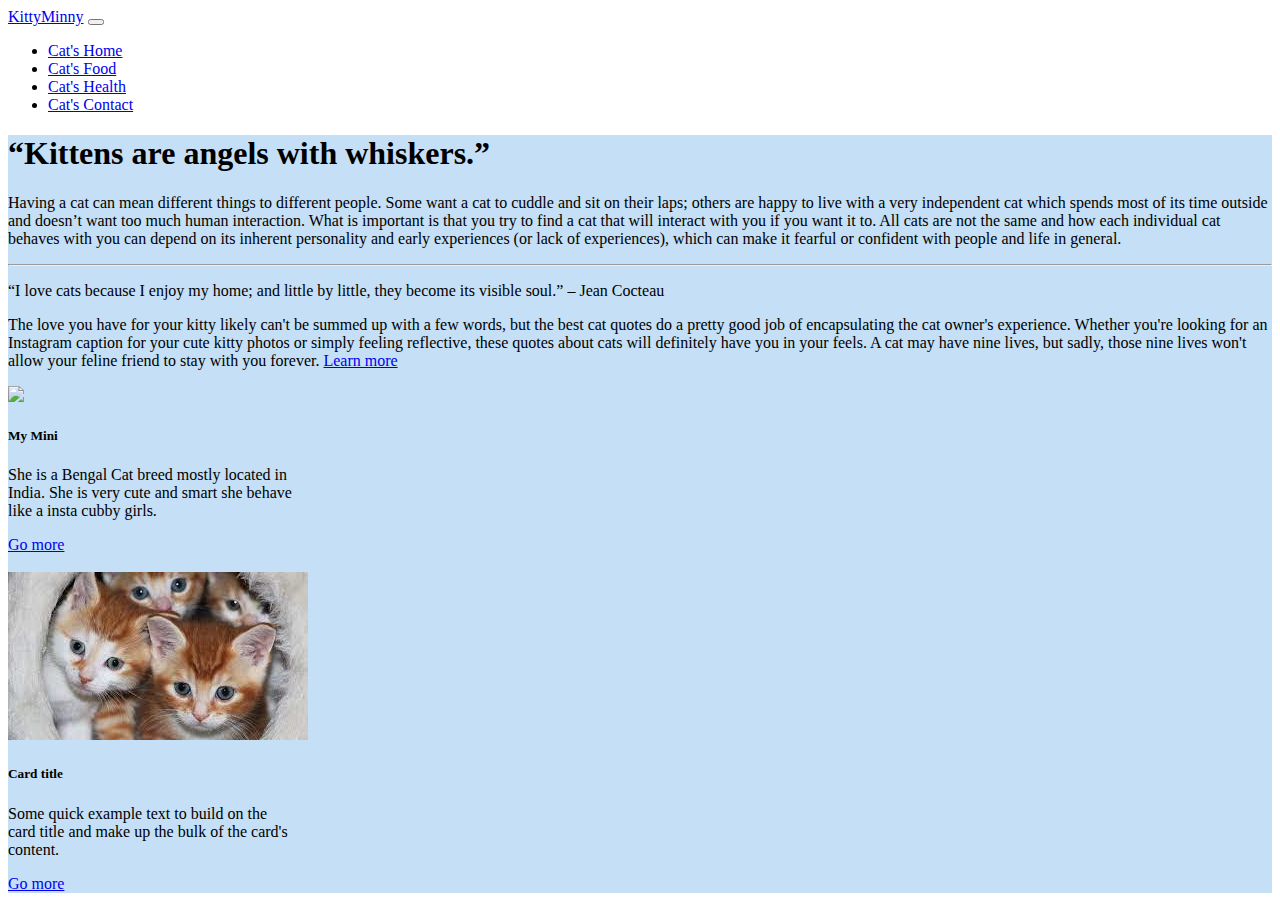
==== Bootstrap/index.html @ 9fea314a "Bootstarp navigator and card" ====
<!DOCTYPE html>
<html>
    <head>
        <title>Media query demo</title>
        <meta charset="utf-8">
        <meta name="viewport" content="width=device-width, initial-scale=1">
        <link href="https://cdn.jsdelivr.net/npm/bootstrap@5.0.0/dist/css/bootstrap.min.css" rel="stylesheet" integrity="sha384-wEmeIV1mKuiNpC+IOBjI7aAzPcEZeedi5yW5f2yOq55WWLwNGmvvx4Um1vskeMj0" crossorigin="anonymous">
        <link rel="stylesheet" href="style.css">
    </head>
    <body>
    <script src="https://cdn.jsdelivr.net/npm/bootstrap@5.0.0/dist/js/bootstrap.bundle.min.js" integrity="sha384-p34f1UUtsS3wqzfto5wAAmdvj+osOnFyQFpp4Ua3gs/ZVWx6oOypYoCJhGGScy+8" crossorigin="anonymous"></script>

    <!-- Option 2: Separate Popper and Bootstrap JS -->
    <script src="https://cdn.jsdelivr.net/npm/@popperjs/core@2.9.2/dist/umd/popper.min.js" integrity="sha384-IQsoLXl5PILFhosVNubq5LC7Qb9DXgDA9i+tQ8Zj3iwWAwPtgFTxbJ8NT4GN1R8p" crossorigin="anonymous"></script>
    <script src="https://cdn.jsdelivr.net/npm/bootstrap@5.0.0/dist/js/bootstrap.min.js" integrity="sha384-lpyLfhYuitXl2zRZ5Bn2fqnhNAKOAaM/0Kr9laMspuaMiZfGmfwRNFh8HlMy49eQ" crossorigin="anonymous"></script>
    
    
    <nav class="navbar navbar-expand-lg navbar-dark bg-dark">
        <div class="container-fluid">
          <a class="navbar-brand" href="#">KittyMinny</a>
          <button class="navbar-toggler" type="button" data-bs-toggle="collapse" data-bs-target="#navbarNav" aria-controls="navbarNav" aria-expanded="false" aria-label="Toggle navigation">
            <span class="navbar-toggler-icon"></span>
          </button>
          <div class="collapse navbar-collapse" id="navbarNav">
            <ul class="navbar-nav">
              <li class="nav-item">
                <a class="nav-link active" aria-current="page" href="#"> Cat's Home</a>
              </li>
              <li class="nav-item">
                <a class="nav-link" href="#">Cat's Food</a>
              </li>
              <li class="nav-item">
                <a class="nav-link" href="#">Cat's Health</a>
              </li>
              <li class="nav-item">
                <a class="nav-link disabled" href="#" tabindex="-1" aria-disabled="true"> Cat's Contact</a>
              </li>
            </ul>
          </div>
        </div>
      </nav>  
      <div class="container-fluid" style="background-color: #c4dff6;">
          <div class="row">
              <div class="col">
      <div class="jumbotron">
  <h1 class="display-4">“Kittens are angels with whiskers.”</h1>
  <p class="lead">Having a cat can mean different things to different people. Some want a cat to cuddle and sit on their laps; 
      others are happy to live with a very independent cat which spends most of its time outside and doesn’t want too much human interaction.
      What is important is that you try to find a cat that will interact with you if you want it to. 
      All cats are not the same and how each individual cat behaves with you can depend on its inherent personality and early experiences (or lack of experiences), which can make it fearful or confident with people and life in general.</p>
  <hr class="my-4">
  <p>“I love cats because I enjoy my home; and little by little, they become its visible soul.” – Jean Cocteau</p>
    <p class="lead">
        The love you have for your kitty likely can't be summed up with a few words, but the best cat quotes do a pretty good job of encapsulating the cat owner's experience. Whether you're looking for an Instagram caption for your cute kitty photos or simply feeling reflective, these quotes about cats will definitely have you in your feels.

A cat may have nine lives, but sadly, those nine lives won't allow your feline friend to stay with you forever.
    <a class="btn btn-secondary btn-sm" href="#" role="button">Learn more</a>
      </p>
     </div>
     </div>
            <div class="col">
                <div class="card" style="width: 18rem;">
                    <img class="card-img-top" src="https://encrypted-tbn0.gstatic.com/images?q=tbn:ANd9GcRAl_zclPOoToka0d_CbwKsbvNs1_zXyeLr1A&usqp=CAU">
                    <div class="card-body">
                      <h5 class="card-title">My Mini</h5>
                      <p class="card-text">She is a Bengal Cat breed mostly located in India. She is very cute and smart she behave like a insta cubby girls.</p>
                      <a href="#" class="btn btn-primary btn-sm">Go more</a>
                    </div>
                  </div>
                </br>
                <div class="col">
                    <div class="card" style="width: 18rem;">
                        <img class="card-img-top" src="[data-uri]" alt="Card image cap">
                        <div class="card-body">
                          <h5 class="card-title">Card title</h5>
                          <p class="card-text">Some quick example text to build on the card title and make up the bulk of the card's content.</p>
                          <a href="#" class="btn btn-primary btn-sm">Go more</a>
                        </div>
                      </div>
                </div>
            </div>
        </div>

    </body>
</html>
---- Bootstrap/style.css ----
/* p {
    font-size: 30px;
}
@media only screen and (max-width:576px) {
    p {
        font-size: 20px;
    }
}
@media only screen and (min-width:576px) and (max-width:768px) {
    p {
        font-size: 60px;
    }
    
}
@media only screen and (min-width:768px) and (max-width:992px) {
    p {
        font-size: 80px;
    }
}
@media only screen and (min-width:992px) and (max-width:1200px) {
    p {
        font-size: 120px;
    }
}
@media only screen and (min-width:1200px) {
    p {
        font-size: 220px;
        color: blue;
    }
} */
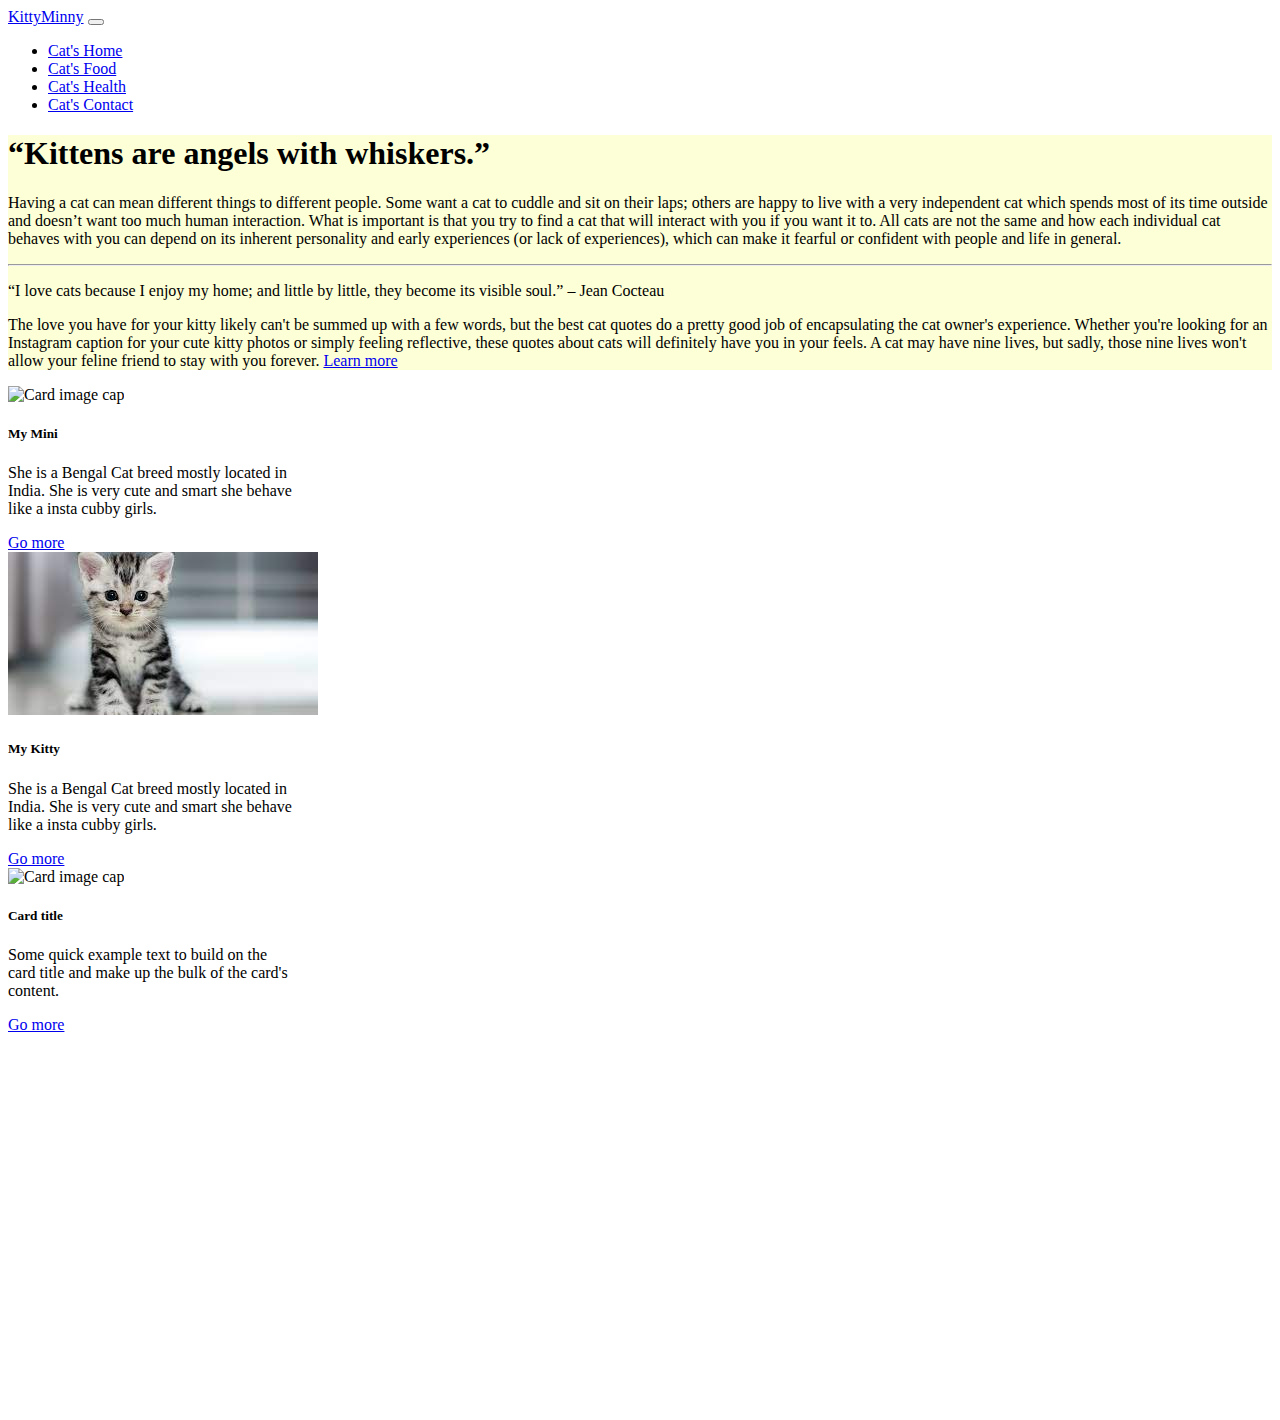
==== commit 35e8d32d: "Bootstrap media query" ====
--- a/Bootstrap/index.html
+++ b/Bootstrap/index.html
@@ -39,47 +39,64 @@
           </div>
         </div>
       </nav>  
-      <div class="container-fluid" style="background-color: #c4dff6;">
+      <div class="container-fluid" style="background-color: #fdffd6;">
           <div class="row">
               <div class="col">
       <div class="jumbotron">
   <h1 class="display-4">“Kittens are angels with whiskers.”</h1>
-  <p class="lead">Having a cat can mean different things to different people. Some want a cat to cuddle and sit on their laps; 
+  <p class="lead bootlead">Having a cat can mean different things to different people. Some want a cat to cuddle and sit on their laps; 
       others are happy to live with a very independent cat which spends most of its time outside and doesn’t want too much human interaction.
       What is important is that you try to find a cat that will interact with you if you want it to. 
       All cats are not the same and how each individual cat behaves with you can depend on its inherent personality and early experiences (or lack of experiences), which can make it fearful or confident with people and life in general.</p>
   <hr class="my-4">
   <p>“I love cats because I enjoy my home; and little by little, they become its visible soul.” – Jean Cocteau</p>
-    <p class="lead">
+    <p class="lead bootlead">
         The love you have for your kitty likely can't be summed up with a few words, but the best cat quotes do a pretty good job of encapsulating the cat owner's experience. Whether you're looking for an Instagram caption for your cute kitty photos or simply feeling reflective, these quotes about cats will definitely have you in your feels.
 
 A cat may have nine lives, but sadly, those nine lives won't allow your feline friend to stay with you forever.
     <a class="btn btn-secondary btn-sm" href="#" role="button">Learn more</a>
       </p>
      </div>
-     </div>
-            <div class="col">
-                <div class="card" style="width: 18rem;">
-                    <img class="card-img-top" src="https://encrypted-tbn0.gstatic.com/images?q=tbn:ANd9GcRAl_zclPOoToka0d_CbwKsbvNs1_zXyeLr1A&usqp=CAU">
-                    <div class="card-body">
-                      <h5 class="card-title">My Mini</h5>
-                      <p class="card-text">She is a Bengal Cat breed mostly located in India. She is very cute and smart she behave like a insta cubby girls.</p>
-                      <a href="#" class="btn btn-primary btn-sm">Go more</a>
-                    </div>
-                  </div>
-                </br>
-                <div class="col">
-                    <div class="card" style="width: 18rem;">
-                        <img class="card-img-top" src="[data-uri]" alt="Card image cap">
-                        <div class="card-body">
-                          <h5 class="card-title">Card title</h5>
-                          <p class="card-text">Some quick example text to build on the card title and make up the bulk of the card's content.</p>
-                          <a href="#" class="btn btn-primary btn-sm">Go more</a>
-                        </div>
-                      </div>
-                </div>
-            </div>
+    </div>
+   </div>
+  </div>  
+
+  <div class="container">
+    <div class="row">
+      <div class="col"> 
+        <div class="card custom-card" style="width: 18rem;">
+          <img class="card-img-top" src="https://encrypted-tbn0.gstatic.com/images?q=tbn:ANd9GcRAl_zclPOoToka0d_CbwKsbvNs1_zXyeLr1A&usqp=CAU" alt="Card image cap">
+          <div class="card-body">
+            <h5 class="card-title">My Mini</h5>
+            <p class="card-text custom-card-text">She is a Bengal Cat breed mostly located in India. She is very cute and smart she behave like a insta cubby girls.</p>
+            <a href="#" class="btn btn-primary btn-sm">Go more</a>
+          </div>
         </div>
-
+      </div>
+      <div class="col">
+        <div class="card custom-card" style="width: 18rem;">
+          <img class="card-img-top" src="[data-uri]" alt="Card image cap">
+          <div class="card-body">
+            <h5 class="card-title">My Kitty</h5>
+            <p class="card-text custom-card-text">She is a Bengal Cat breed mostly located in India. She is very cute and smart she behave like a insta cubby girls.</p>
+            <a href="#" class="btn btn-primary btn-sm">Go more</a>
+          </div>
+        </div>
+      </div>
+      <div class="col">
+        <div class="card custom-card" style="width: 18rem;">
+          <img class="card-img-top" src="https://encrypted-tbn0.gstatic.com/images?q=tbn:ANd9GcTd7EQrfHLKgiGXavvxbi0C7ixJEYnKgBPz0Q&usqp=CAU" alt="Card image cap">
+          <div class="card-body">
+            <h5 class="card-title">Card title</h5>
+            <p class="card-text custom-card-text">Some quick example text to build on the card title and make up the bulk of the card's content.</p>
+            <a href="#" class="btn btn-primary btn-sm">Go more</a>
+          </div>
+        </div>
+      </div>
+    </div>  
+  </div>
+  <div>
+</br></br></br></br></br></br></br></br></br></br></br></br></br></br></br></br></br></br></br></br></br>
+</div>
     </body>
 </html>--- a/Bootstrap/style.css
+++ b/Bootstrap/style.css
@@ -28,3 +28,18 @@
         color: blue;
     }
 } */
+@media only screen and (max-width:576px) {
+    .custom-card-text {
+        font-size: 20px;
+    }
+    .custom-card {
+        margin-bottom: 10px;
+        margin-top: 10px;
+    }
+
+}
+@media only print {
+    .custom-card-text {
+        color: blue;
+    }
+}